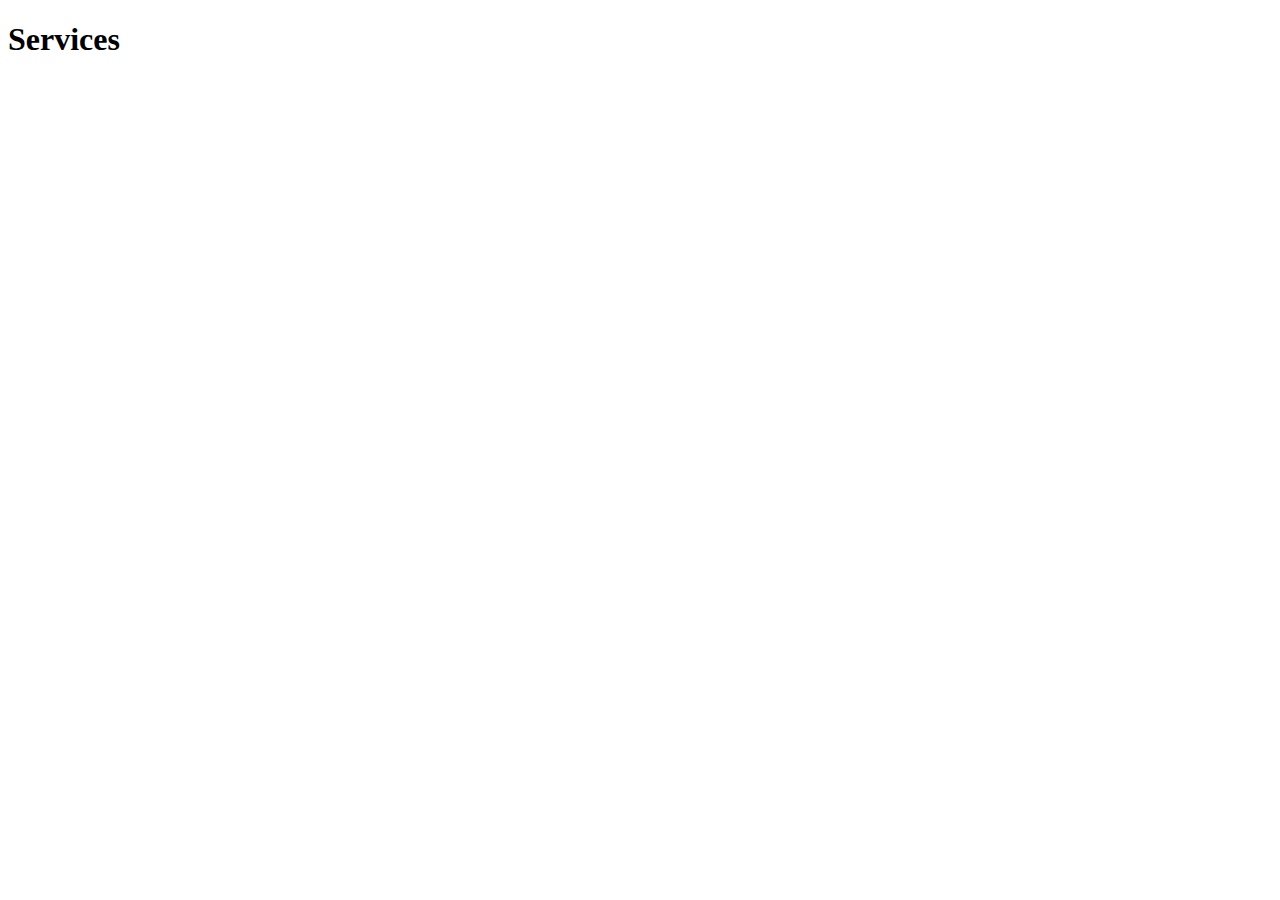
==== products.html @ 9bdf2af5 "Update products.html" ====
<!DOCTYPE html>
<html lang="en">
<head>
    <meta charset="UTF-8">
    <meta name="viewport" content="width=device-width, initial-scale=1.0">
    <title>Services</title>
    <link rel="stylesheet" href="Services.css">
    <link rel="preconnect" href="https://fonts.googleapis.com">
    <link rel="stylesheet" href="https://fonts.googleapis.com/css2?family=Merriweather:wght@300;400;700&display=swap">
</head>
<body>
    <header>
        <h1>Services</h1>
    </header>
</body>
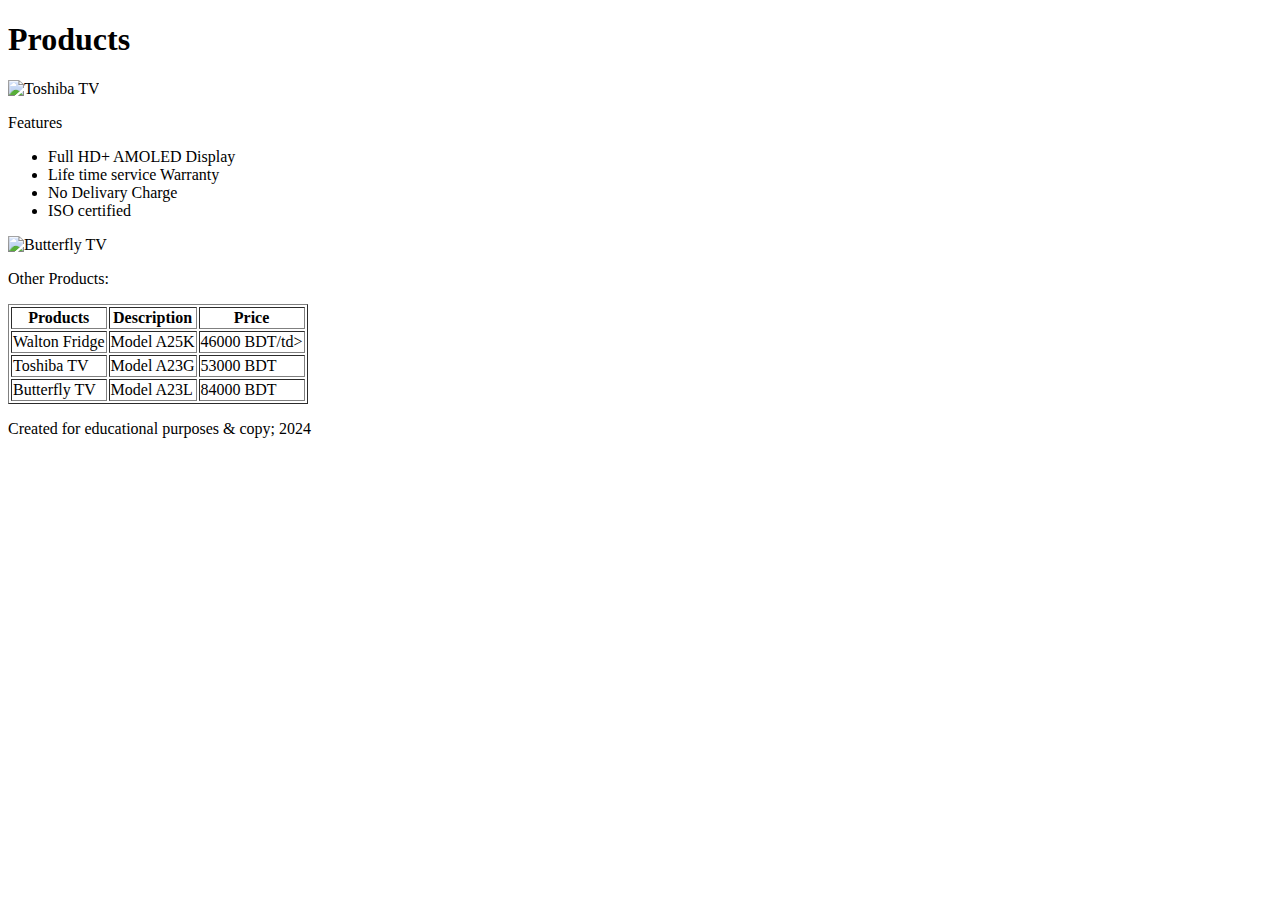
==== commit 99a0b6fb: "Update products.html" ====
--- a/products.html
+++ b/products.html
@@ -4,12 +4,57 @@
     <meta charset="UTF-8">
     <meta name="viewport" content="width=device-width, initial-scale=1.0">
     <title>Services</title>
-    <link rel="stylesheet" href="Services.css">
+    <link rel="stylesheet" href="procucts.css">
     <link rel="preconnect" href="https://fonts.googleapis.com">
     <link rel="stylesheet" href="https://fonts.googleapis.com/css2?family=Merriweather:wght@300;400;700&display=swap">
 </head>
 <body>
     <header>
-        <h1>Services</h1>
+        <h1>Products</h1>
     </header>
+
+    <main>
+        <section class="service">
+            <img src="image-2.jpg" alt="Toshiba TV" class="service-image">
+            <p>Features</p>
+            <ul>
+                <li>Full HD+ AMOLED Display</li>
+                <li>Life time service Warranty</li>
+                <li>No Delivary Charge</li>
+                <li>ISO certified</li>
+            </ul>
+        </section>
+
+        <section class="service">
+            <img src="image-3.jpg" alt="Butterfly TV" class="service-image">
+            <p>Other Products:</p>
+            <table border="1">
+                <tr>
+                    <th>Products</th>
+                    <th>Description</th>
+                    <th>Price</th>
+                </tr>
+                <tr>
+                    <td>Walton Fridge</td>
+                    <td>Model A25K</td>
+                    <td>46000 BDT/td>
+                </tr>
+                <tr>
+                    <td>Toshiba TV</td>
+                    <td>Model A23G</td>
+                    <td>53000 BDT</td>
+                </tr>
+                <tr>
+                    <td>Butterfly TV</td>
+                    <td>Model A23L</td>
+                    <td>84000 BDT</td>
+                </tr>
+            </table>
+        </section>
+    </main>
+
+    <footer>
+        <p>Created for educational purposes & copy; 2024</p>
+    </footer>
 </body>
+</html>
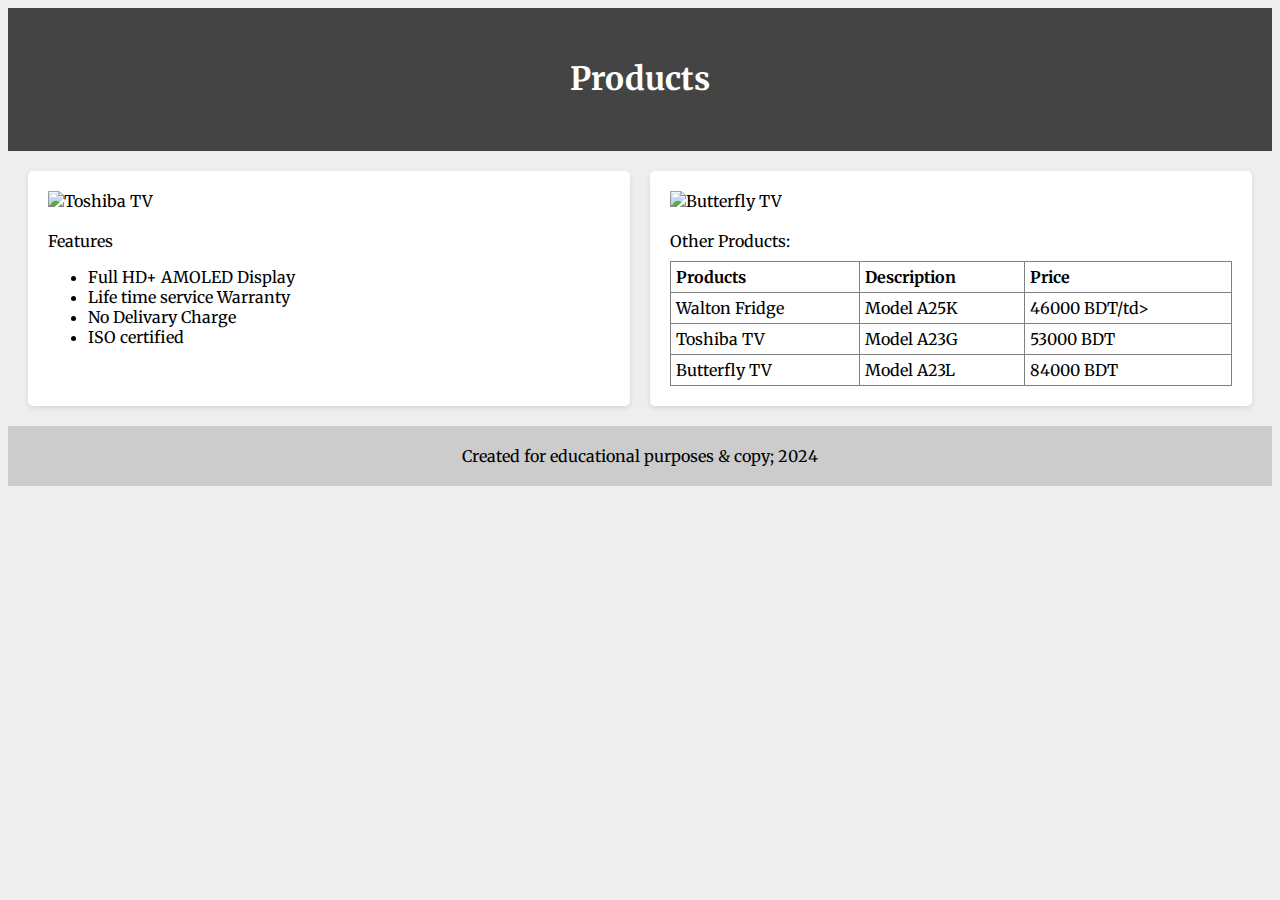
==== commit 2a253c41: "Update products.html" ====
--- a/products.html
+++ b/products.html
@@ -9,6 +9,7 @@
     <link rel="stylesheet" href="https://fonts.googleapis.com/css2?family=Merriweather:wght@300;400;700&display=swap">
 </head>
 <body>
+    <!-- Yousuf Hossain Ikbal - 2021985-->
     <header>
         <h1>Products</h1>
     </header>
--- a/procucts.css
+++ b/procucts.css
@@ -0,0 +1,55 @@
+/* Same general styles as before */
+
+body {
+    /* Yousuf Hossain Ikbal - 2021985 */
+    font-family: 'Merriweather', serif;
+    background-color: #eee; /* Light background */
+}
+
+header {
+    text-align: center;
+    padding: 30px;
+    background-color: #444;
+    color: #fff;
+}
+
+main {
+    display: grid; /* Arrange services in a grid */
+    grid-template-columns: repeat(auto-fit, minmax(300px, 1fr));
+    gap: 20px;
+    padding: 20px;
+}
+a {text-decoration: none;
+}
+
+.service {
+    background-color: #fff;
+    border-radius: 5px;
+    padding: 20px;
+    box-shadow: 0 2px 5px rgba(0, 0, 0, 0.1);
+}
+
+.service-image {
+    width: 100%;
+    margin-bottom: 10px;
+}
+
+p {
+    margin: 10px 0;
+}
+
+table {
+    width: 100%;
+    border-collapse: collapse;
+}
+
+th, td {
+    padding: 5px;
+    text-align: left;
+}
+
+footer {
+    text-align: center;
+    padding: 10px;
+    background-color: #ccc;
+}
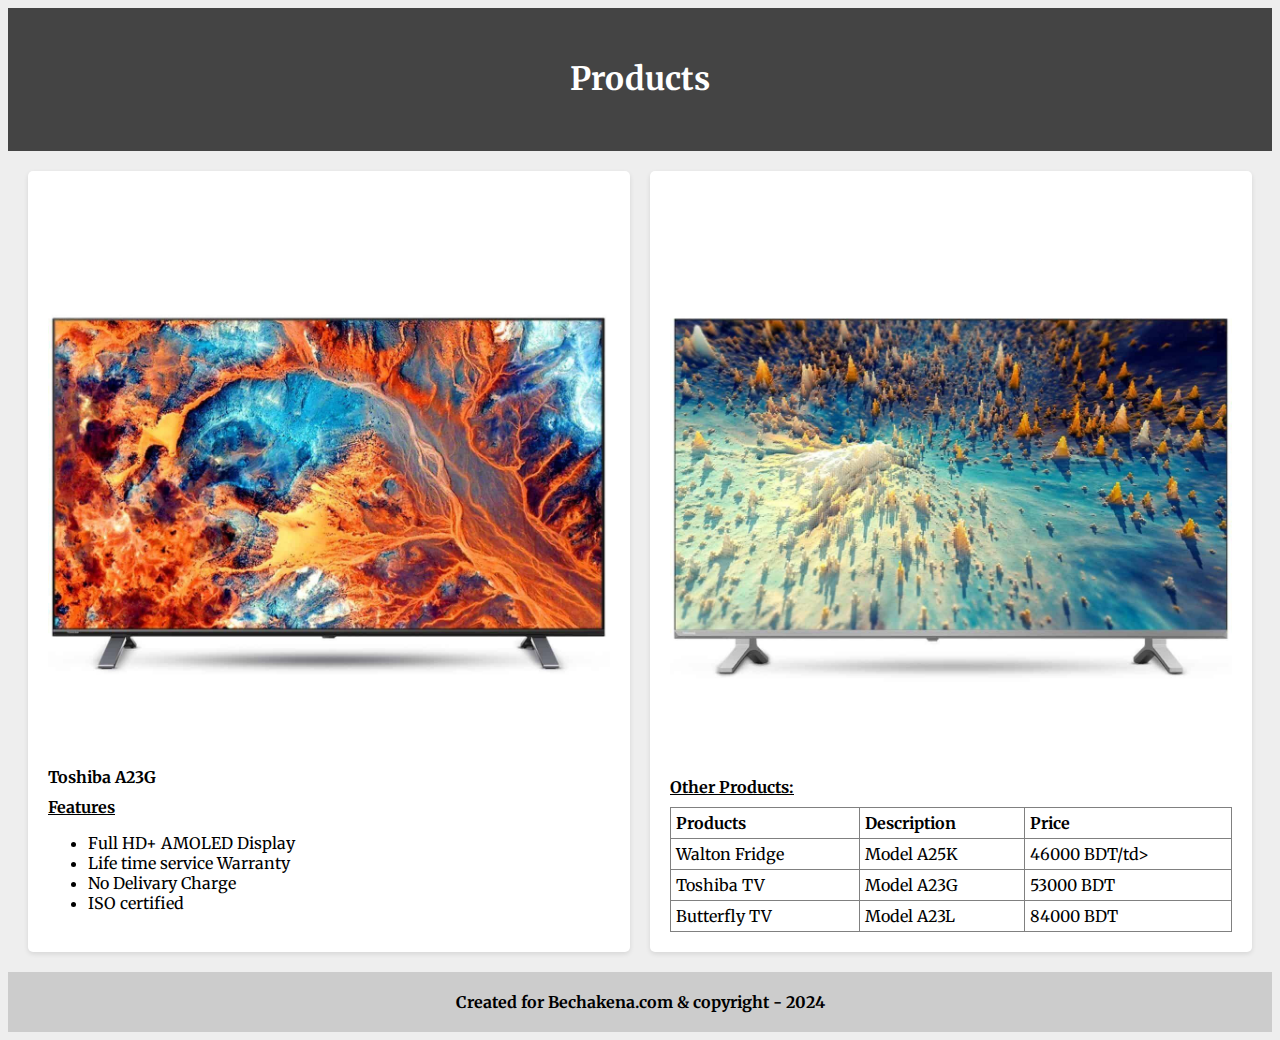
==== commit 7126ab1a: "Update products.html" ====
--- a/products.html
+++ b/products.html
@@ -10,14 +10,16 @@
 </head>
 <body>
     <!-- Yousuf Hossain Ikbal - 2021985-->
+    <!-- Used Display Grid in this code -->
     <header>
         <h1>Products</h1>
     </header>
 
     <main>
         <section class="service">
-            <img src="image-2.jpg" alt="Toshiba TV" class="service-image">
-            <p>Features</p>
+            <img src="image-2.jpg" alt="Toshiba TV" class="service-image"> 
+            <b>Toshiba A23G</b>
+            <p><b><u>Features</u></b></p>
             <ul>
                 <li>Full HD+ AMOLED Display</li>
                 <li>Life time service Warranty</li>
@@ -28,7 +30,8 @@
 
         <section class="service">
             <img src="image-3.jpg" alt="Butterfly TV" class="service-image">
-            <p>Other Products:</p>
+            
+            <p><b><u>Other Products:</u></b></p>
             <table border="1">
                 <tr>
                     <th>Products</th>
@@ -55,7 +58,7 @@
     </main>
 
     <footer>
-        <p>Created for educational purposes & copy; 2024</p>
+        <p><b>Created for Bechakena.com & copyright - 2024</b></p>
     </footer>
 </body>
 </html>
--- a/procucts.css
+++ b/procucts.css
@@ -2,6 +2,7 @@
 
 body {
     /* Yousuf Hossain Ikbal - 2021985 */
+    /* <!-- Used Display Grid in this code --> */
     font-family: 'Merriweather', serif;
     background-color: #eee; /* Light background */
 }
